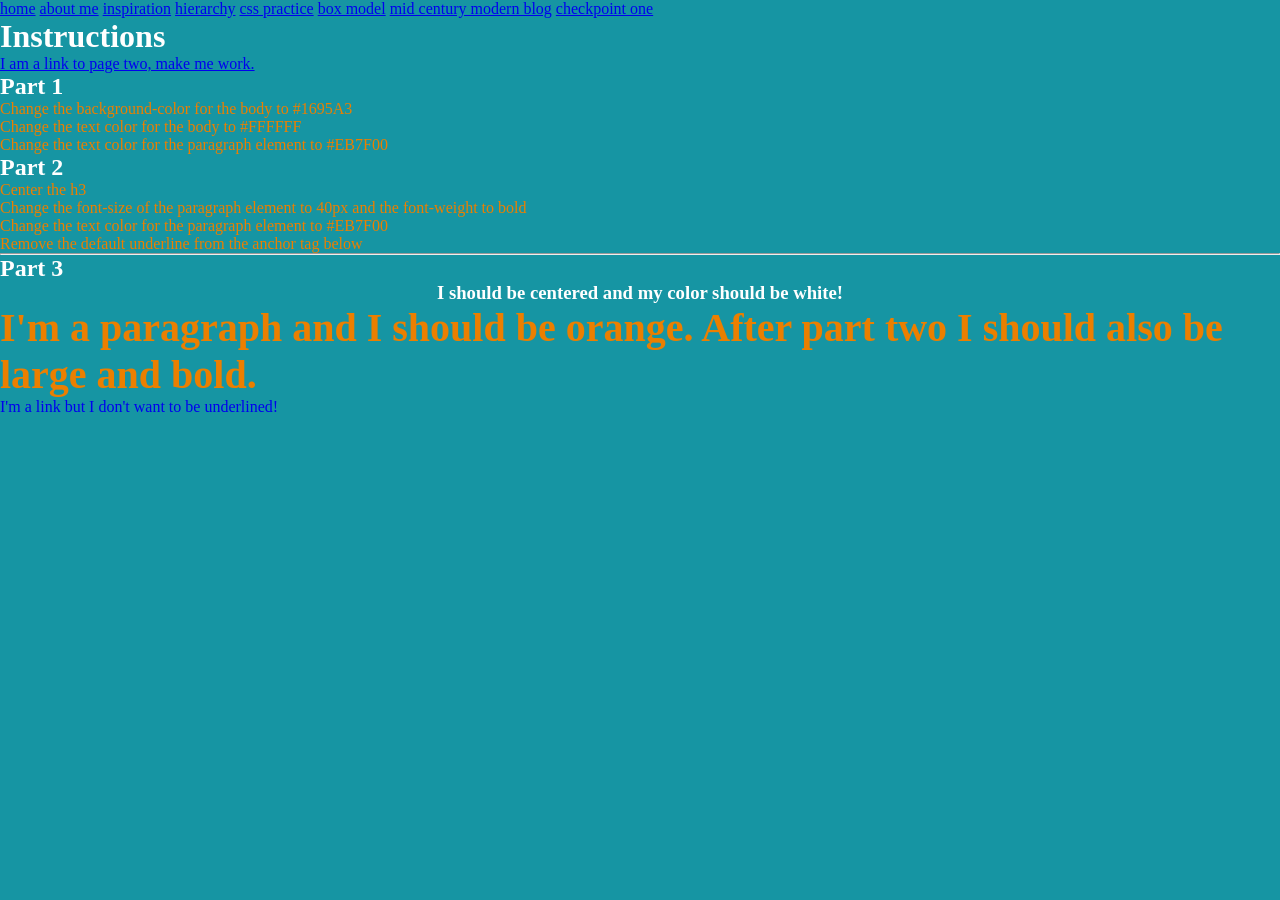
==== 4_css basics/index.html @ 69804080 "jb" ====
<!DOCTYPE html>
<html lang="en">
<head>
	<meta charset="UTF-8">
	<title>CSS Practice</title>
	<a href="../index.html">home</a>
      <a href="../3_about me/3_about me.html">about me</a>
      <a href="../2_inspo/2_inspo.html">inspiration</a>
      <a href="../1_hierarchy/1_hierarchy.html">hierarchy</a>
	  <a href="../4_css basics/index.html">css practice</a>
	  <a href="../box_model/box_model.html">box model</a>
	  <a href="../mid_century_modern_blog/index.html">mid century modern blog</a>
	  <a href="../checkpoint_one/checkpoint_one.html">checkpoint one</a>
<link rel="stylesheet" href="css/style.css">
</head>
<body>
	
	<header>
		<h1>Instructions</h1>
		 <a href="pagetwo/index.html">I am a link to page two, make me work.</a>
	</header>

	<section>
		<h2>Part 1</h2>
			<ol>
				<div style="color: #EB7F00;">
				<li>Change the background-color for the body to #1695A3</li>
				<li>Change the text color for the body to #FFFFFF</li>
				<li>Change the text color for the paragraph element to #EB7F00</li>
			</div>
			</ol>

		<h2>Part 2</h2>
			<ul>
				<div style="color: #EB7F00;">
				<li>Center the h3</li>
				<li>Change the font-size of the paragraph element to 40px and the font-weight to bold</li>
				<li>Change the text color for the paragraph element to #EB7F00</li>
				<li>Remove the default underline from the anchor tag below</li>
			</ul>
	<hr>
		<h2>Part 3</h2>
			<h3>I should be centered and my color should be white!</h3>
				<p>I'm a paragraph and I should be orange. After part two I should also be large and bold.</p>
	</section>
	<footer>
		<a href="http://www.google.com" style="text-decoration: none;">I'm a link but I don't want to be underlined!</a>
	</footer>

</body>
</html>
---- 4_css basics/css/style.css ----
* {
    margin: 0;
    padding: 0;
    box-sizing: border-box; 
}

body {
    background-color: #1695A3;
    color: #FFFFFF;
}

p {
    color: #EB7F00;
    font-size: 40px;
    font-weight: bold;
}

h3 {
    text-align: center;
    color: #FFFFFF;
}
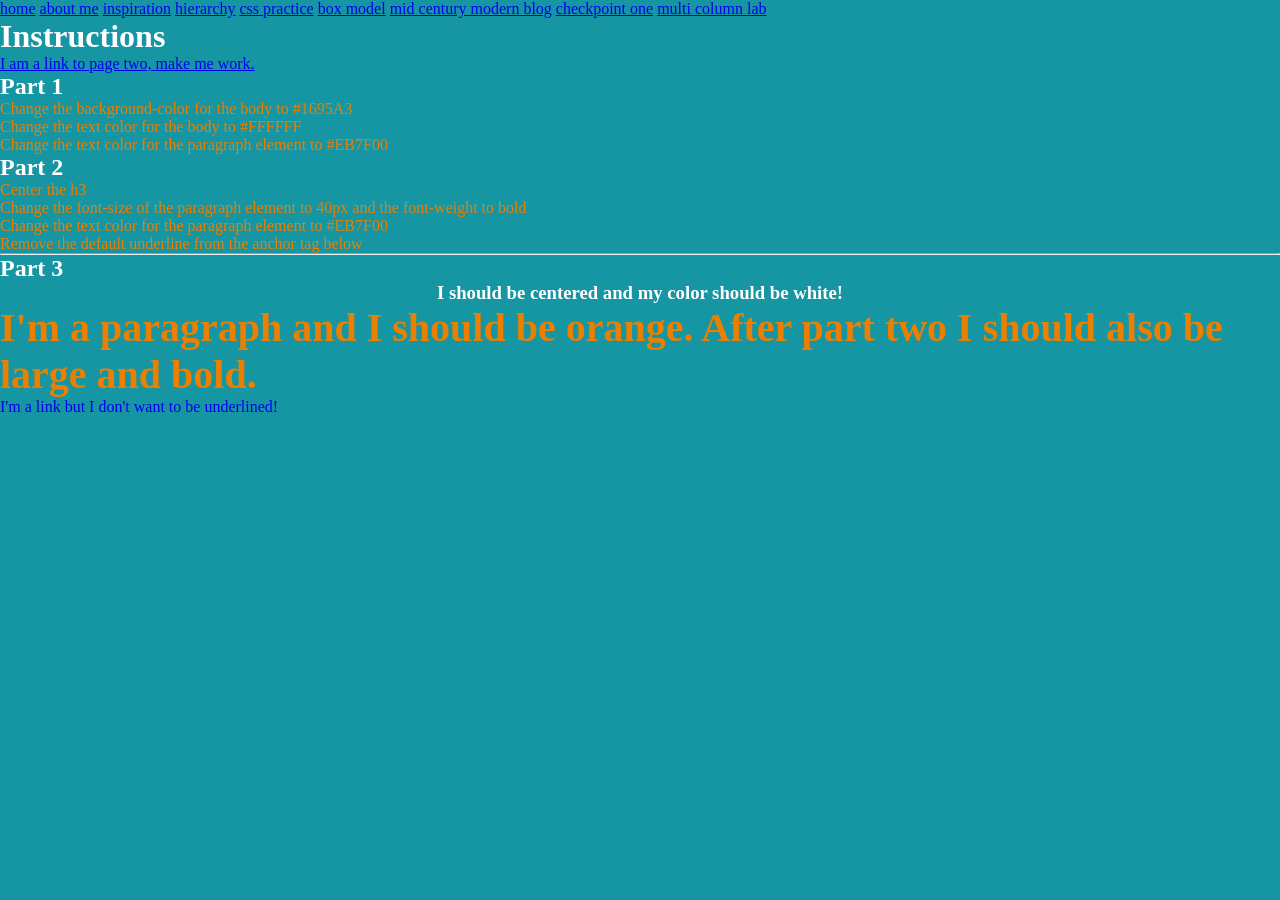
==== commit 950e4950: "dsf" ====
--- a/4_css basics/index.html
+++ b/4_css basics/index.html
@@ -11,6 +11,8 @@
 	  <a href="../box_model/box_model.html">box model</a>
 	  <a href="../mid_century_modern_blog/index.html">mid century modern blog</a>
 	  <a href="../checkpoint_one/checkpoint_one.html">checkpoint one</a>
+	  <a href="../multi_column_lab/index.html" >multi column lab</a>
+	  
 <link rel="stylesheet" href="css/style.css">
 </head>
 <body>
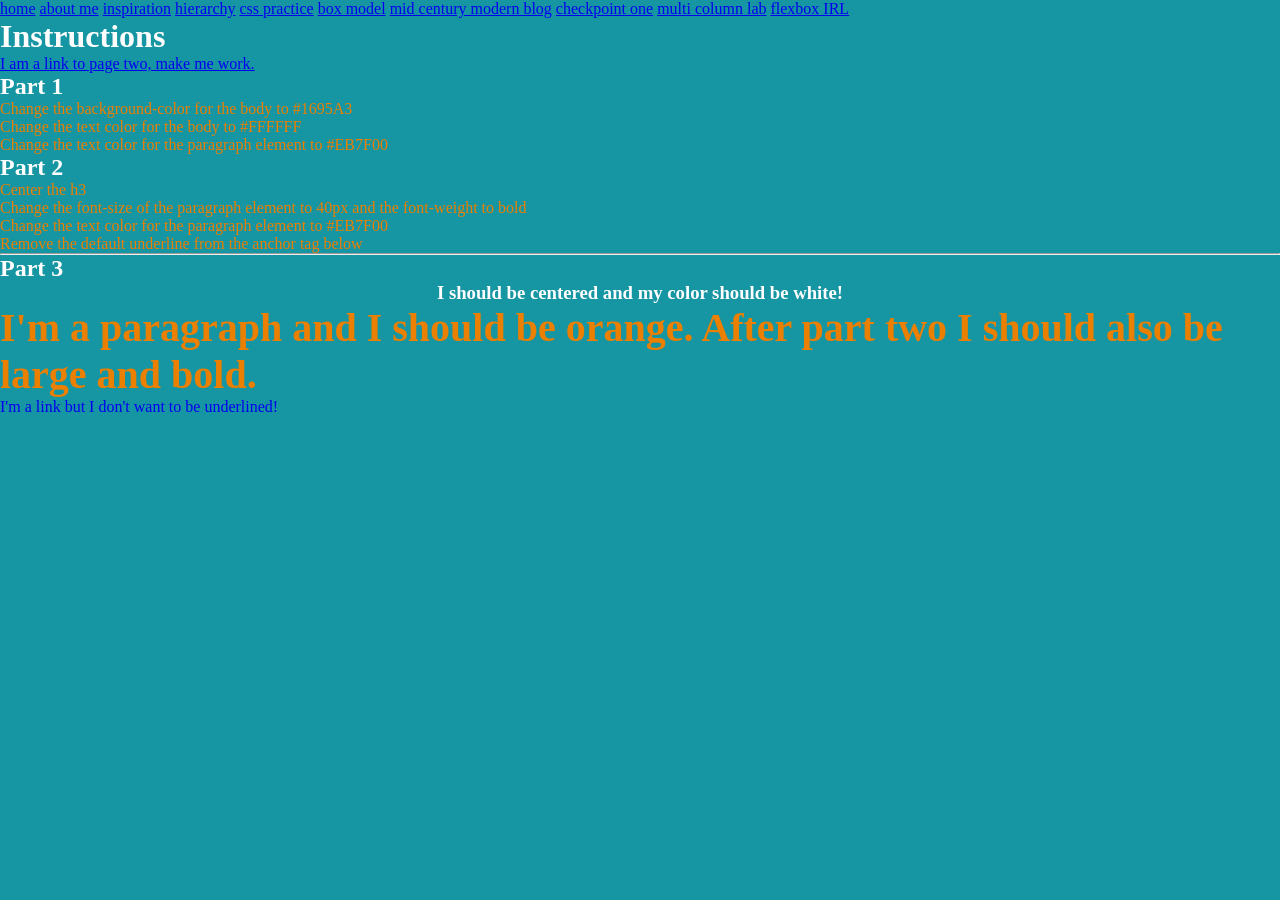
==== commit 9fa84e26: "flex" ====
--- a/4_css basics/index.html
+++ b/4_css basics/index.html
@@ -12,7 +12,7 @@
 	  <a href="../mid_century_modern_blog/index.html">mid century modern blog</a>
 	  <a href="../checkpoint_one/checkpoint_one.html">checkpoint one</a>
 	  <a href="../multi_column_lab/index.html" >multi column lab</a>
-	  
+	  <a href="../flexboxIRL/index.html">flexbox IRL</a>
 <link rel="stylesheet" href="css/style.css">
 </head>
 <body>
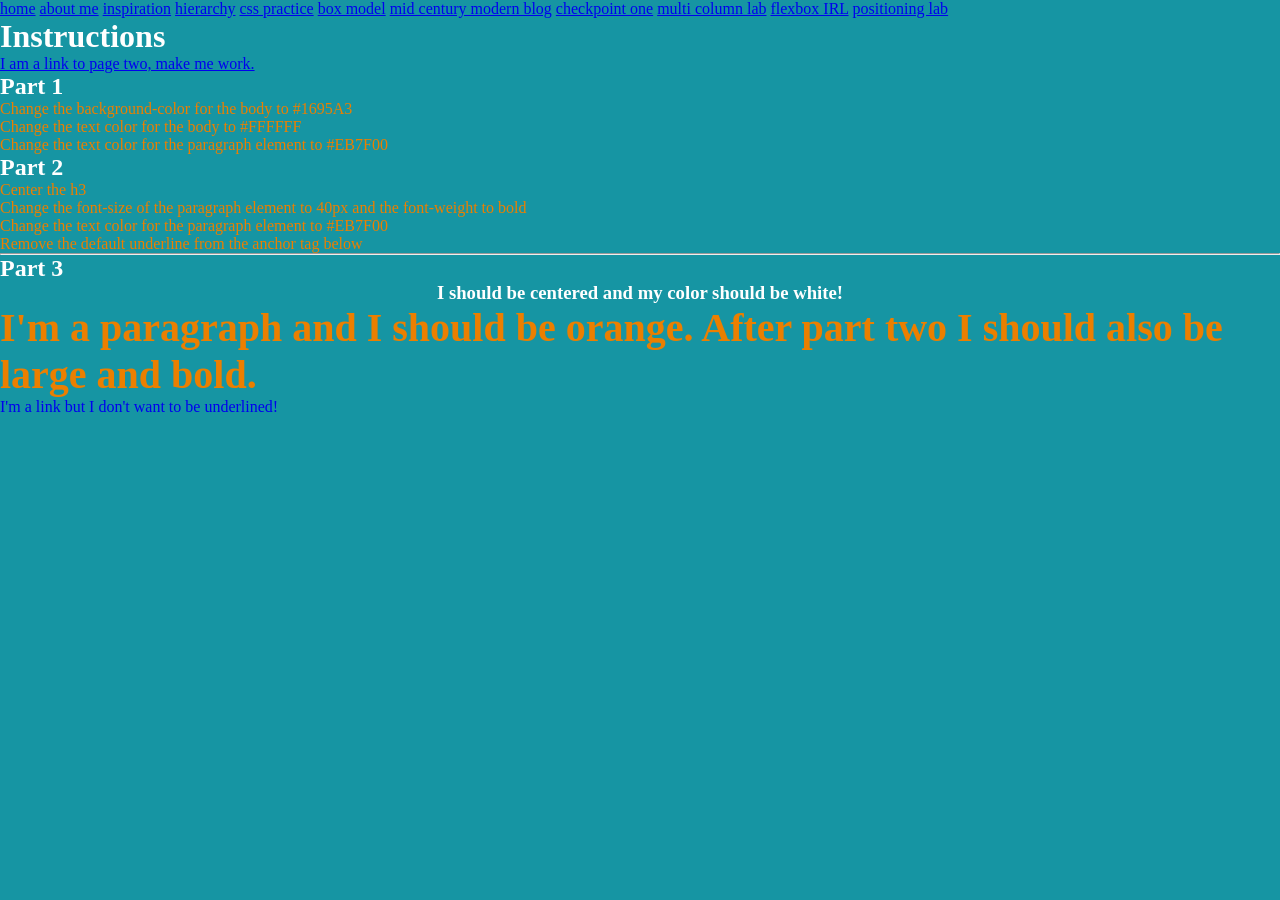
==== commit cb500790: "positioning lab" ====
--- a/4_css basics/index.html
+++ b/4_css basics/index.html
@@ -13,6 +13,7 @@
 	  <a href="../checkpoint_one/checkpoint_one.html">checkpoint one</a>
 	  <a href="../multi_column_lab/index.html" >multi column lab</a>
 	  <a href="../flexboxIRL/index.html">flexbox IRL</a>
+	  <a href="../positioningLab/index.html">positioning lab</a>
 <link rel="stylesheet" href="css/style.css">
 </head>
 <body>
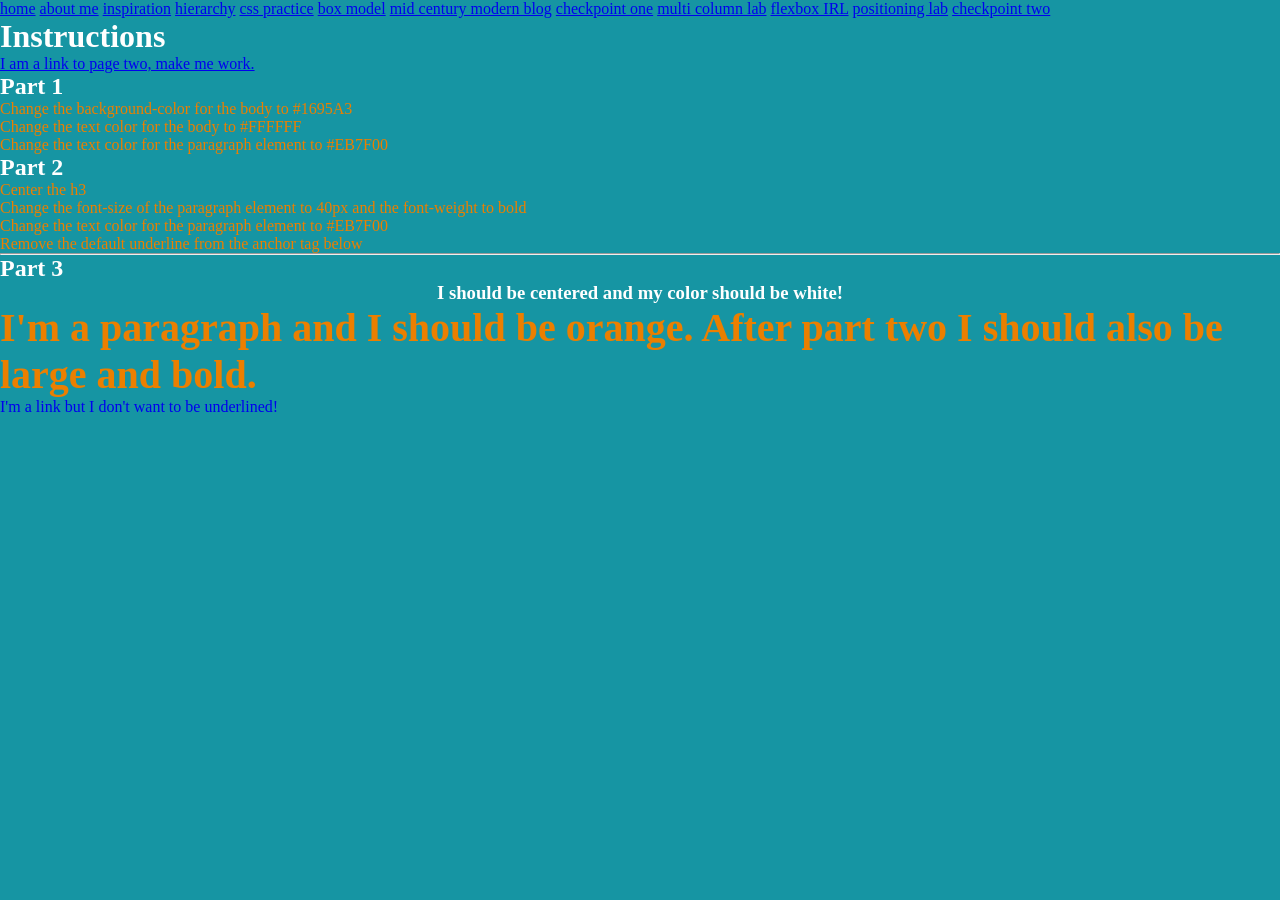
==== commit 5028a4bf: "nav link" ====
--- a/4_css basics/index.html
+++ b/4_css basics/index.html
@@ -14,6 +14,7 @@
 	  <a href="../multi_column_lab/index.html" >multi column lab</a>
 	  <a href="../flexboxIRL/index.html">flexbox IRL</a>
 	  <a href="../positioningLab/index.html">positioning lab</a>
+	   <a href="../Checkpoint_two/checkpoint_two.html">checkpoint two</a>
 <link rel="stylesheet" href="css/style.css">
 </head>
 <body>
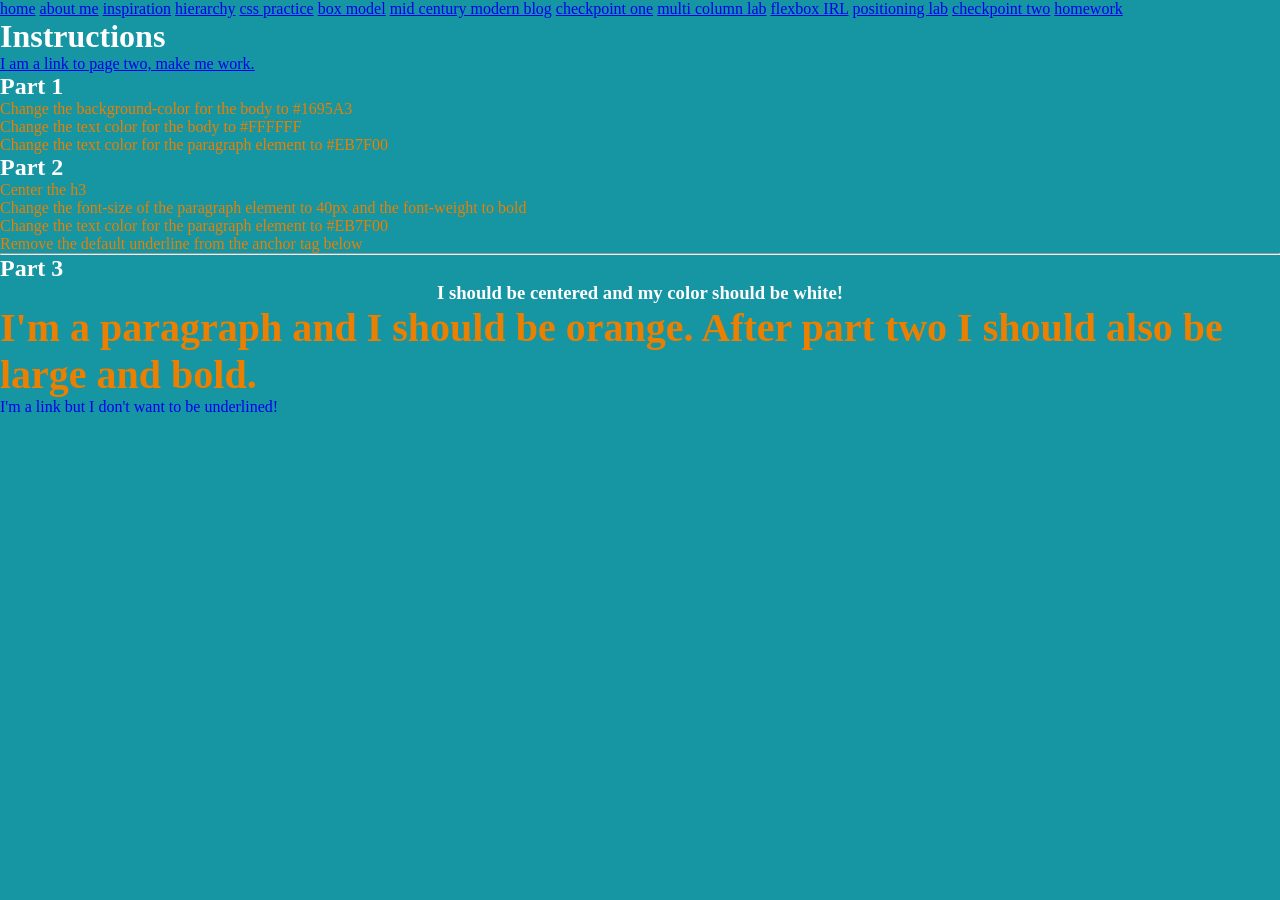
==== commit c7c0e65a: "stars" ====
--- a/4_css basics/index.html
+++ b/4_css basics/index.html
@@ -15,6 +15,7 @@
 	  <a href="../flexboxIRL/index.html">flexbox IRL</a>
 	  <a href="../positioningLab/index.html">positioning lab</a>
 	   <a href="../Checkpoint_two/checkpoint_two.html">checkpoint two</a>
+	   <a href="../homework/homework.html">homework</a>
 <link rel="stylesheet" href="css/style.css">
 </head>
 <body>
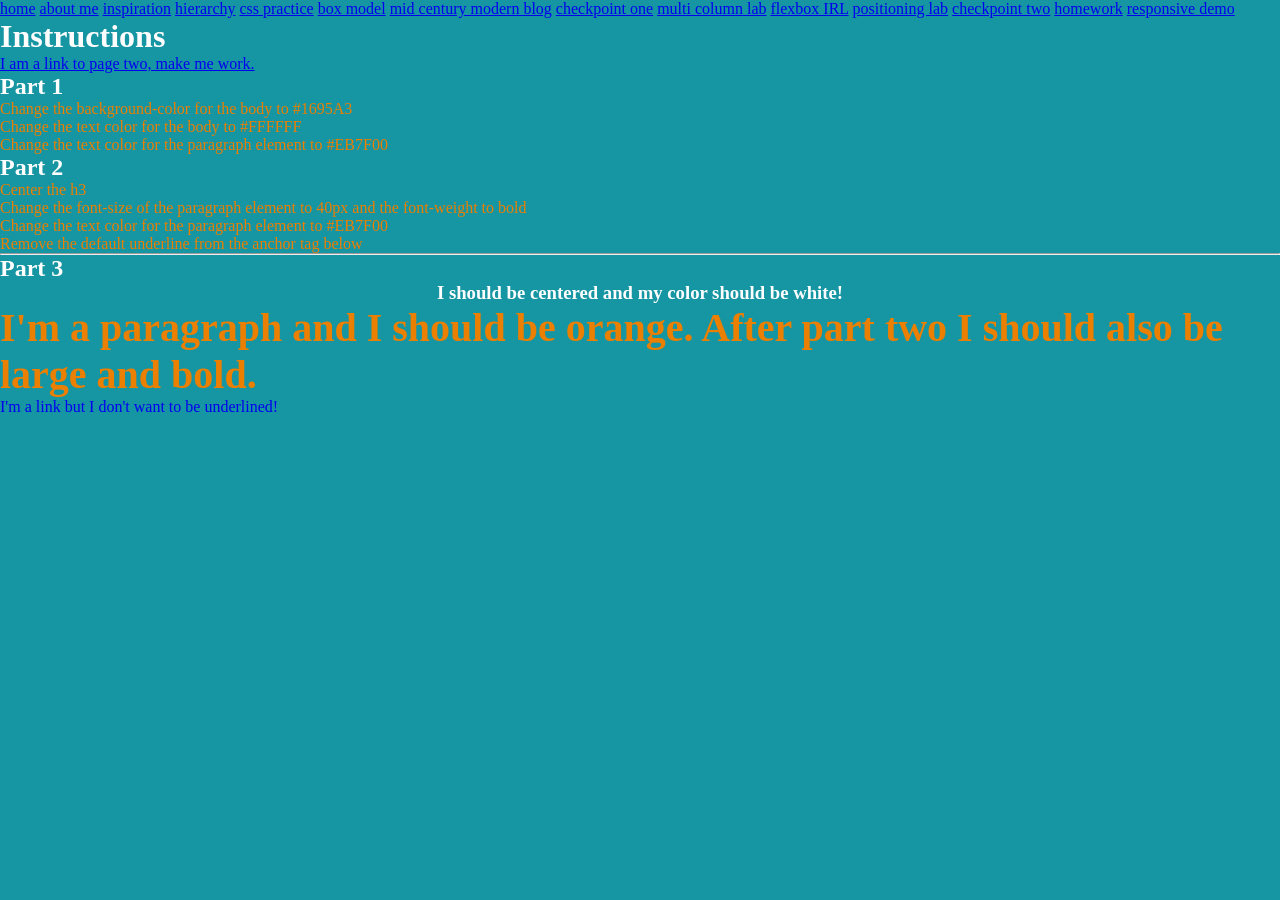
==== commit 59ae4244: "responsive" ====
--- a/4_css basics/index.html
+++ b/4_css basics/index.html
@@ -16,6 +16,7 @@
 	  <a href="../positioningLab/index.html">positioning lab</a>
 	   <a href="../Checkpoint_two/checkpoint_two.html">checkpoint two</a>
 	   <a href="../homework/homework.html">homework</a>
+	   <a href="../responsiveDemo/index.html">responsive demo</a>
 <link rel="stylesheet" href="css/style.css">
 </head>
 <body>
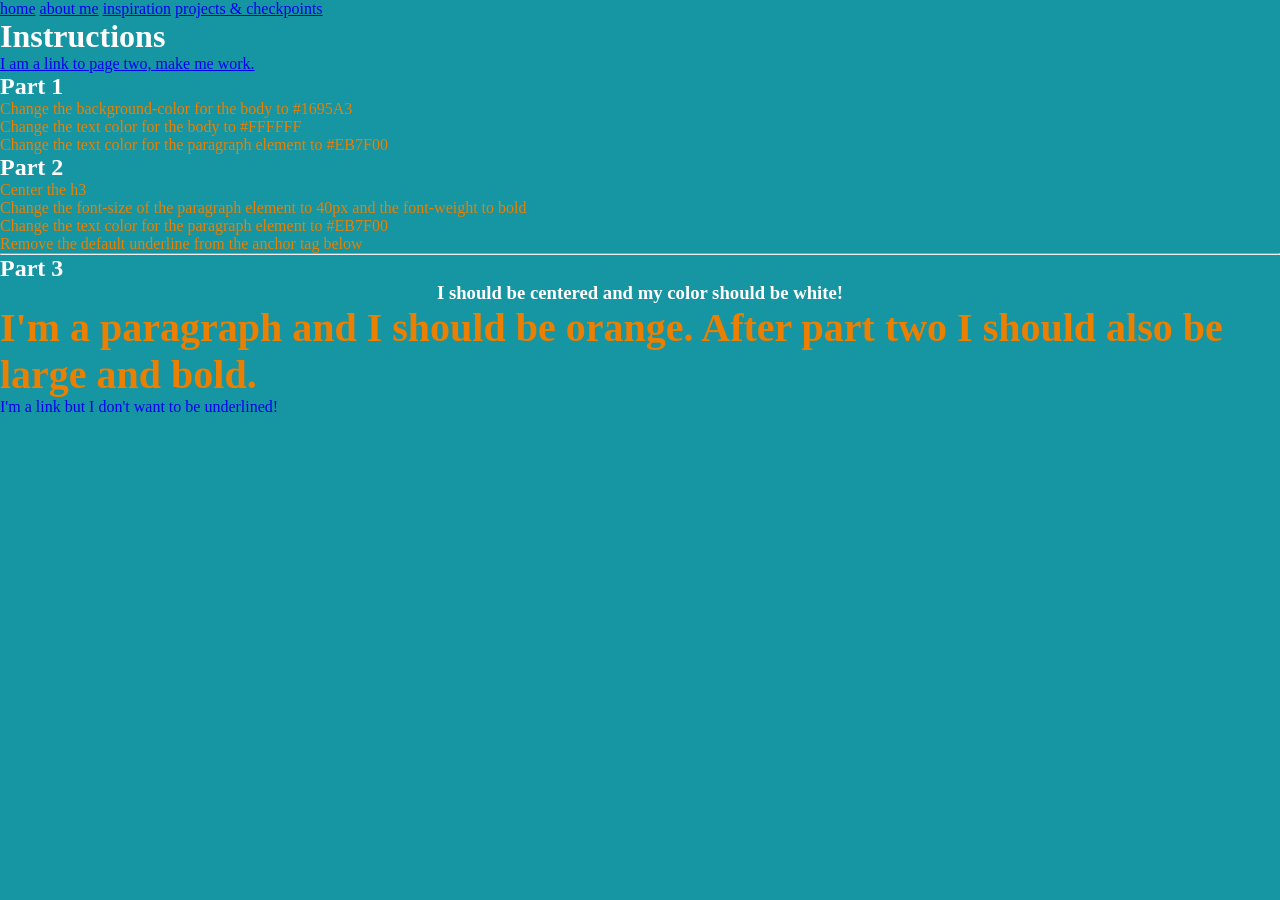
==== commit de9f2609: "css edit" ====
--- a/4_css basics/index.html
+++ b/4_css basics/index.html
@@ -6,17 +6,7 @@
 	<a href="../index.html">home</a>
       <a href="../3_about me/3_about me.html">about me</a>
       <a href="../2_inspo/2_inspo.html">inspiration</a>
-      <a href="../1_hierarchy/1_hierarchy.html">hierarchy</a>
-	  <a href="../4_css basics/index.html">css practice</a>
-	  <a href="../box_model/box_model.html">box model</a>
-	  <a href="../mid_century_modern_blog/index.html">mid century modern blog</a>
-	  <a href="../checkpoint_one/checkpoint_one.html">checkpoint one</a>
-	  <a href="../multi_column_lab/index.html" >multi column lab</a>
-	  <a href="../flexboxIRL/index.html">flexbox IRL</a>
-	  <a href="../positioningLab/index.html">positioning lab</a>
-	   <a href="../Checkpoint_two/checkpoint_two.html">checkpoint two</a>
-	   <a href="../homework/homework.html">homework</a>
-	   <a href="../responsiveDemo/index.html">responsive demo</a>
+      <a href="../projects/index.html">projects & checkpoints</a>
 <link rel="stylesheet" href="css/style.css">
 </head>
 <body>
